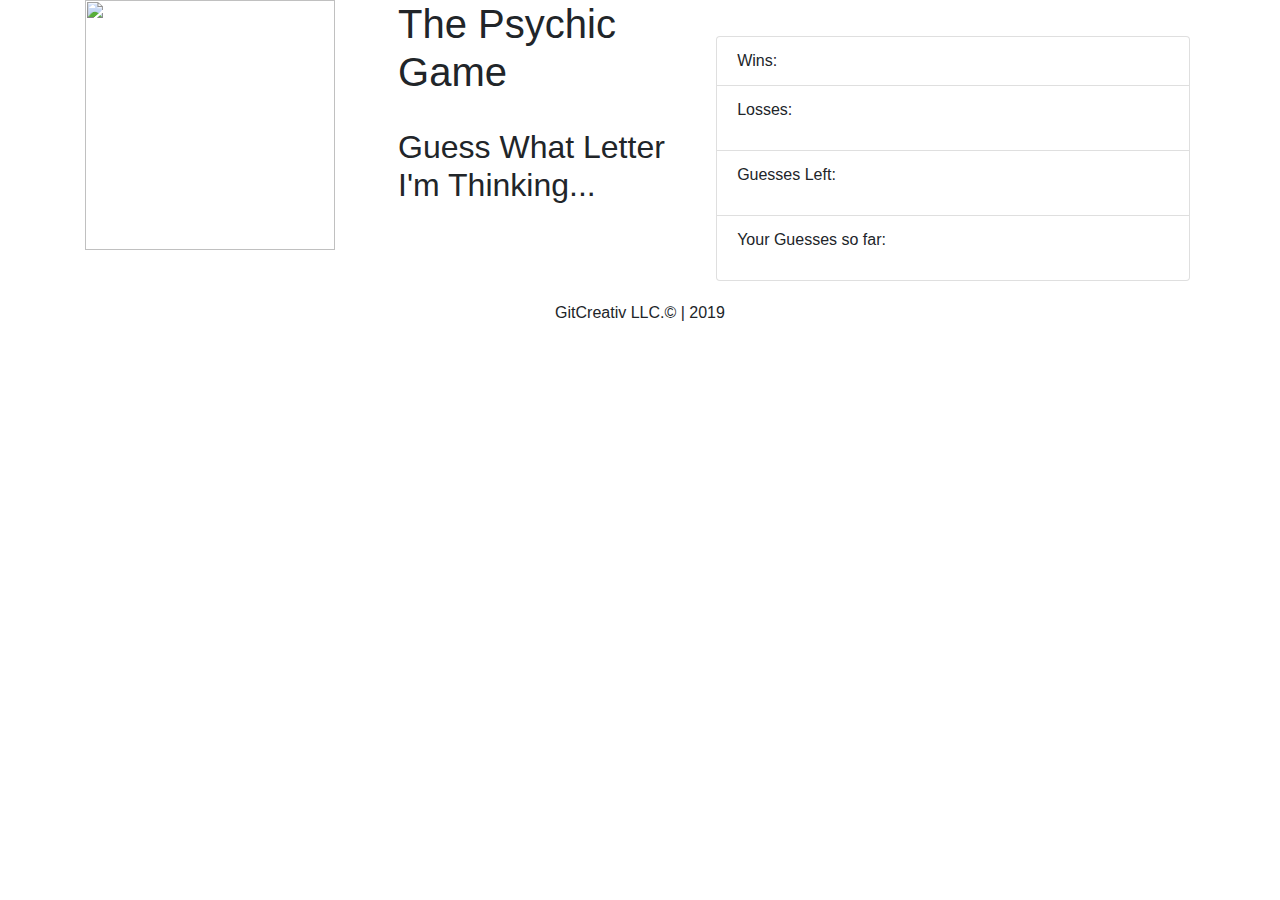
==== index.html @ b359be85 "commit js" ====
<!DOCTYPE html>
<html lang="en">
  <head>
    <meta charset="UTF-8" />
    <title>The Psychic Game</title>

    <link rel="stylesheet" type="text/css" href="assets/css/style.css" />
    <link
      rel="stylesheet"
      href="https://stackpath.bootstrapcdn.com/bootstrap/4.3.1/css/bootstrap.min.css"
      integrity="sha384-ggOyR0iXCbMQv3Xipma34MD+dH/1fQ784/j6cY/iJTQUOhcWr7x9JvoRxT2MZw1T"
      crossorigin="anonymous"
    />
  </head>

  <body>
    <div class="container">
      <div class="row">
        <div class="col">
          <img src="./assets/images/ball.gif" width="250" height="250" />
        </div>
        <div class="col">
          <h1>The Psychic Game</h1>
          <br />
          <h2>Guess What Letter I'm Thinking...</h2>
          <br />
        </div>
        <div class="card-body">
          <p class="card-text">
          <div id="game">
            <ul class="list-group">
              <li class="list-group-item">
                <span id="wins">Wins: </span>
              </li>
              <li class="list-group-item">
                <p id="losses">Losses:</p>
              </li>
              <li class="list-group-item">
                <p id="guessLeft">Guesses Left:</p>
              </li>
              <li class="list-group-item">
                <p id="let">Your Guesses so far:</p></div>
              </li>
            </ul>
          </div>
        </div>
      </div>

      <div class="row">
        <div class="col-md-12">
          <footer class="footer text-center push">
            <div class="container">
              <p>GitCreativ LLC.&copy; | 2019</p>
            </div>
          </footer>
        </div>
      </div>
    </div>
    <script type="text/javascript" src="assets/js/function.js"></script>
  </body>
</html>
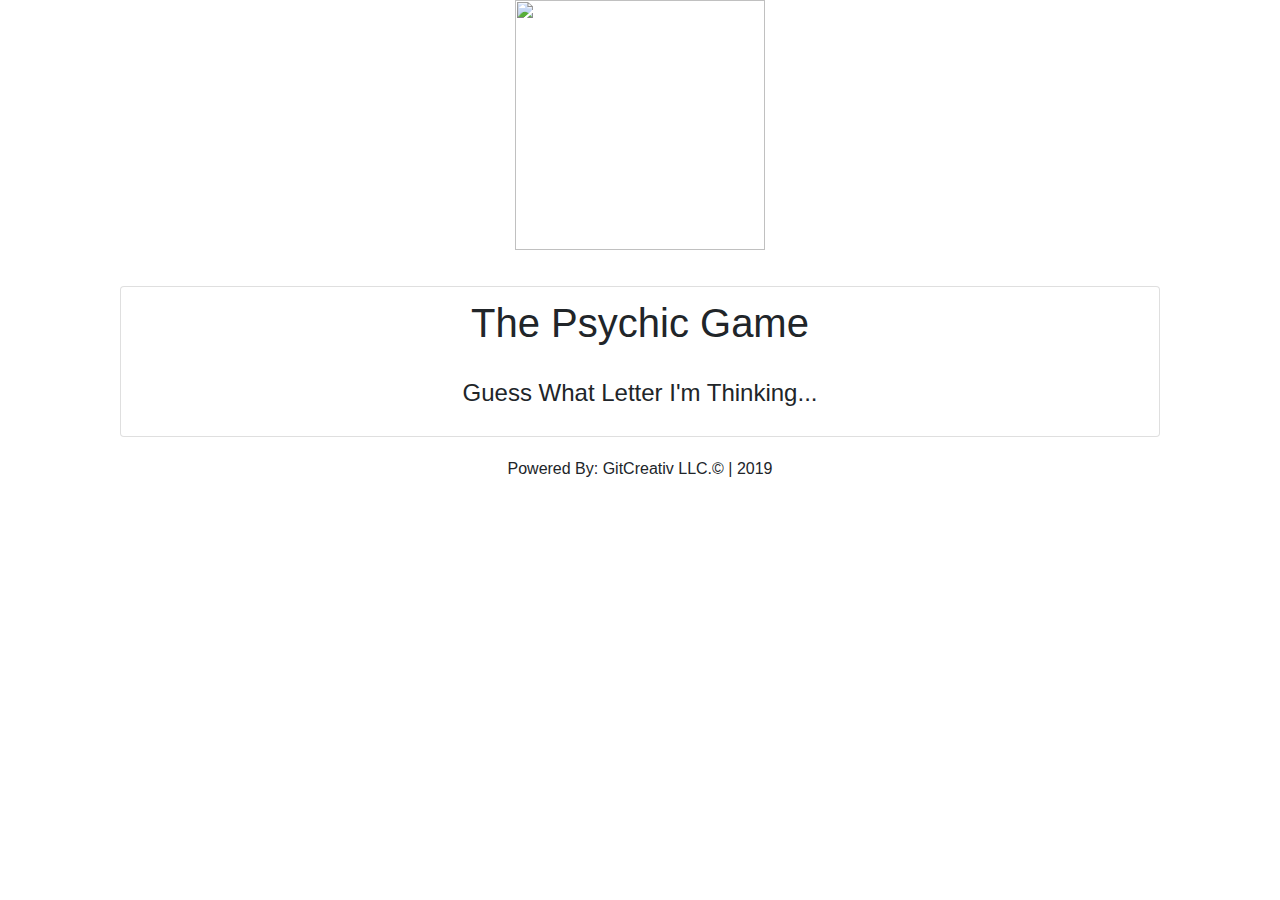
==== commit d9152a3c: "renamed index" ====
--- a/index.html
+++ b/index.html
@@ -1,61 +1,82 @@
 <!DOCTYPE html>
 <html lang="en">
-  <head>
-    <meta charset="UTF-8" />
-    <title>The Psychic Game</title>
 
-    <link rel="stylesheet" type="text/css" href="assets/css/style.css" />
-    <link
-      rel="stylesheet"
-      href="https://stackpath.bootstrapcdn.com/bootstrap/4.3.1/css/bootstrap.min.css"
-      integrity="sha384-ggOyR0iXCbMQv3Xipma34MD+dH/1fQ784/j6cY/iJTQUOhcWr7x9JvoRxT2MZw1T"
-      crossorigin="anonymous"
-    />
-  </head>
+<head>
+    <meta charset="UTF-8">
+    <meta name="viewport" content="width=device-width, initial-scale=1.0">
+    <meta http-equiv="X-UA-Compatible" content="ie=edge">
 
-  <body>
-    <div class="container">
-      <div class="row">
+    <link rel="stylesheet" href="https://stackpath.bootstrapcdn.com/bootstrap/4.3.1/css/bootstrap.min.css"
+        integrity="sha384-ggOyR0iXCbMQv3Xipma34MD+dH/1fQ784/j6cY/iJTQUOhcWr7x9JvoRxT2MZw1T" crossorigin="anonymous" />
+
+    <title>The Psychic Game | Courtney</title>
+
+</head>
+
+<body>
+    <div class="container text-center push">
         <div class="col">
-          <img src="./assets/images/ball.gif" width="250" height="250" />
+            <img src="./assets/images/ball.gif" width="250" height="250" /><br>
+            <div class="card-body">
+                <p class="card-text">
+                    <div id="game">
+                        <ul class="list-group">
+                            <li class="list-group-item">
+                                <h1>The Psychic Game</h1><br>
+                                <h4>Guess What Letter I'm Thinking...</h4>
+                                <p id='computer'></p>
+                                <p id='user'></p>
+                                <p id='wins'></p>
+                                <p id='losses'></p>
+                            </li>
+                        </ul>
+                    </div>
+            </div>
         </div>
-        <div class="col">
-          <h1>The Psychic Game</h1>
-          <br />
-          <h2>Guess What Letter I'm Thinking...</h2>
-          <br />
-        </div>
-        <div class="card-body">
-          <p class="card-text">
-          <div id="game">
-            <ul class="list-group">
-              <li class="list-group-item">
-                <span id="wins">Wins: </span>
-              </li>
-              <li class="list-group-item">
-                <p id="losses">Losses:</p>
-              </li>
-              <li class="list-group-item">
-                <p id="guessLeft">Guesses Left:</p>
-              </li>
-              <li class="list-group-item">
-                <p id="let">Your Guesses so far:</p></div>
-              </li>
-            </ul>
-          </div>
-        </div>
-      </div>
 
-      <div class="row">
-        <div class="col-md-12">
-          <footer class="footer text-center push">
-            <div class="container">
-              <p>GitCreativ LLC.&copy; | 2019</p>
+
+        <script>
+            var wins = 0
+            var losses = 0
+            var chances = 9
+            var computerChoices = ["a", "e", "i", "o", "u"]
+
+            var winsText = document.getElementById("wins")
+            var lossesText = document.getElementById("losses")
+            var computerText = document.getElementById("computer")
+            var userText = document.getElementById("user")
+
+            document.onkeyup = function (event) {
+                if (chances > 0) {
+                    var userGuess = event.key
+                    var computerGuess = computerChoices[Math.floor(Math.random() * computerChoices.length)]
+
+                    if (userGuess === computerGuess) {
+                        wins++
+                        chances = 9
+                    } else {
+                        chances--
+                    }
+
+
+                    winsText.textContent = 'Wins: ' + wins
+                    lossesText.textContent = 'Losses: ' + losses
+                    computerText.textContent = 'Psychics Guesses: ' + computerGuess + '.'
+                    userText.textContent = 'Your Guesses: ' + userGuess + '.'
+
+                } else {
+                    losses++
+                    chances = 9
+                }
+
+
+            }
+        </script>
+
+        <footer class="footer">
+                <p>Powered By: GitCreativ LLC.&copy; | 2019</p>
             </div>
-          </footer>
-        </div>
-      </div>
-    </div>
-    <script type="text/javascript" src="assets/js/function.js"></script>
-  </body>
-</html>
+        </footer>
+</body>
+
+</html>